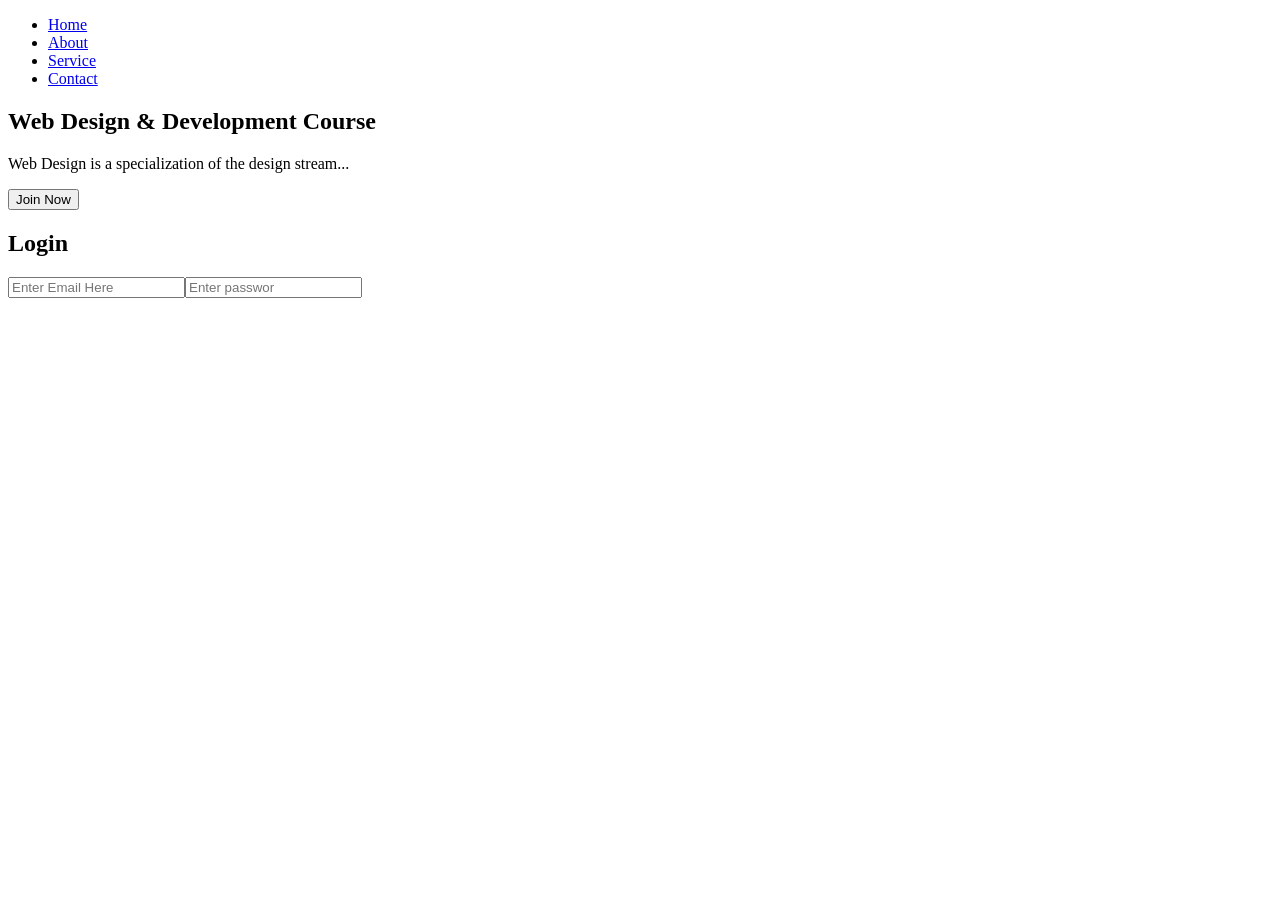
==== index.html @ 0eb7e61f "first commit" ====
<!DOCTYPE html>
<html lang="en">
<head>
    <meta charset="UTF-8">
    <meta name="viewport" content="width=device-width, initial-scale=1.0">
    <title>Web Design Course</title>
</head>
<body>
    <header>
        <nav>
            <ul>
                <li><a 
href="#">Home</a></li>
                <li><a 
href="#">About</a></li>
                <li><a 
href="#">Service</a></li>
                <li><a 
href="#">Contact</a></li>
            </ul>
        </nav>
    </header>

    <section class="course-info">
        <h1>Web Design & Development Course</h1>
        <p>Web Design is a specialization of the design stream...</p>
        <button>Join Now</button>
    </section>

    <section class="login-section">
        <h2>Login</h2>
        <form>
            <input type=" email"placeholder="Enter Email Here"><input type="password"placeholder="Enter passwor"
        </form>
        

    </section>

</body>
</html>
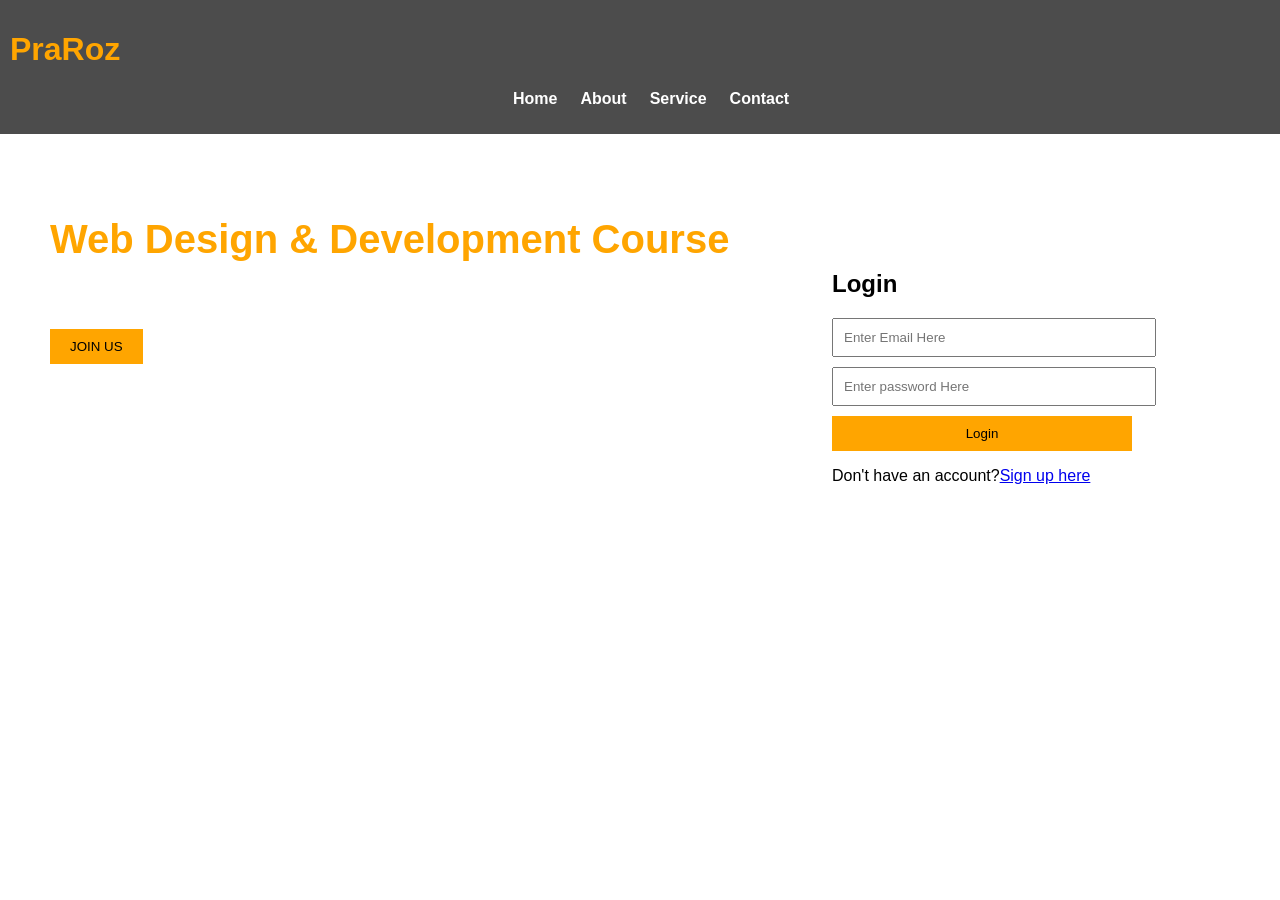
==== commit ff44633d: "first commit" ====
--- a/index.html
+++ b/index.html
@@ -4,9 +4,13 @@
     <meta charset="UTF-8">
     <meta name="viewport" content="width=device-width, initial-scale=1.0">
     <title>Web Design Course</title>
+    <link rel="stylesheet" href="./style.css">
+    <link rel="stylesheet" href="https://cdnjs.cloudflare.com/ajax/libs/font-awesome/6.6.0/css/all.min.css">
 </head>
 <body>
     <header>
+        <h1>PraRoz</h1>
+        
         <nav>
             <ul>
                 <li><a 
@@ -23,18 +27,23 @@
 
     <section class="course-info">
         <h1>Web Design & Development Course</h1>
-        <p>Web Design is a specialization of the design stream...</p>
-        <button>Join Now</button>
+        <p>Web Design is a specialization of the design stream.They also use HTML, CSS, WYSIWYG editing software, mark up validators etc., to create design elements.</p>
+        <button>JOIN US</button>
     </section>
 
     <section class="login-section">
         <h2>Login</h2>
         <form>
-            <input type=" email"placeholder="Enter Email Here"><input type="password"placeholder="Enter passwor"
+            <input type=" email"placeholder="Enter Email Here">
+            <input 
+            type="password"placeholder="Enter password Here"><button type="submit">Login</button>
+            <div></div>
         </form>
-        
+        <p>Don't have an account?<a href="#">Sign up here</a></p>
 
     </section>
+    
+    
 
 </body>
 </html>
--- a/style.css
+++ b/style.css
@@ -0,0 +1,76 @@
+body {
+    font-family: Arial, sans-serif;
+    margin: 0;
+    padding: 0;
+    background: url('background-image.jpg')no-repeat center center fixed;
+    background-size: cover;
+}
+
+header {
+    background-color: rgba(0, 0, 0, 0.7);
+    padding: 10px;
+}
+
+nav ul {
+    list-style-type: none;
+   
+    display: flex;
+    /* padding: 22px; */
+    margin-left: 440px;
+}
+
+
+nav ul li a {
+    color: #fff;
+    text-decoration: none;
+    font-weight: bold;
+    padding-left: 23px;
+ 
+}
+h1{
+    color: orange;
+}
+
+
+
+.course-info {
+    text-align: left;
+    color: white;
+    padding: 50px;
+}
+
+.course-info h1 {
+    font-size: 40px;
+}
+
+.course-info button {
+    padding: 10px 20px;
+    background-color: orange;
+    border: none;
+    cursor: pointer;
+}
+
+.login-section {
+    background-color: rgba(255, 255, 255, 0.8);
+    padding: 20px;
+    margin-top: 50px;
+    width: 300px;
+    position: absolute;
+    top: 20%;
+    right: 10%;
+}
+
+.login-section form input {
+    display: block;
+    width: 100%;
+    margin-bottom: 10px;
+    padding: 10px;
+}
+
+.login-section button {
+    background-color: orange;
+    padding: 10px;
+    width: 100%;
+    border: 10px;
+}
+body {background-image: url(https://th.bing.com/th/id/OIP.W-Ulsvj-qR1cQgjYJ_OMfQHaD3?pid=ImgDet&w=184&h=96&c=7&dpr=1.3);}
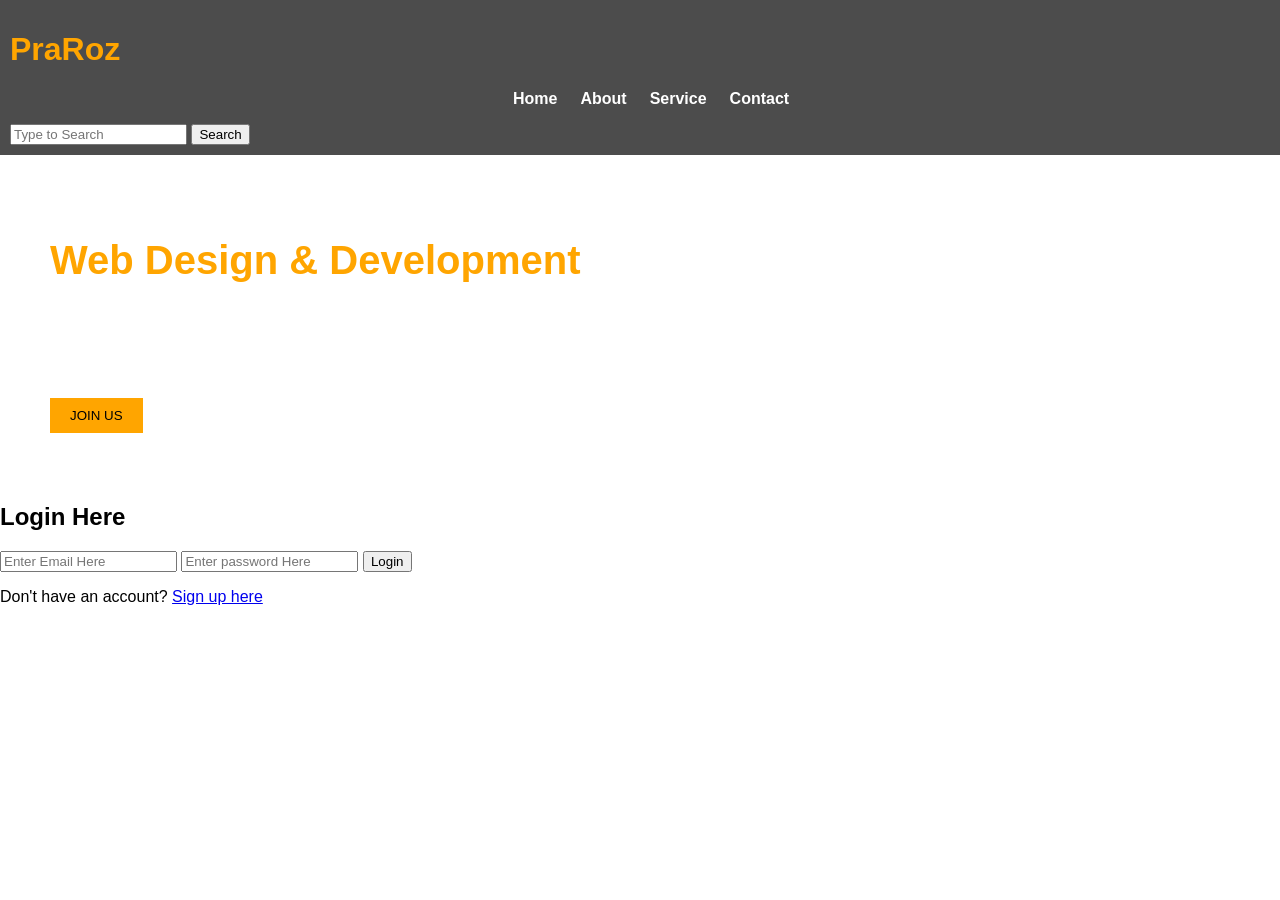
==== commit 8d7ee47f: "1" ====
--- a/index.html
+++ b/index.html
@@ -4,6 +4,7 @@
     <meta charset="UTF-8">
     <meta name="viewport" content="width=device-width, initial-scale=1.0">
     <title>Web Design Course</title>
+    <link rel="stylesheet" href="./style.css">
     <link rel="stylesheet" href="./style.css">
     <link rel="stylesheet" href="https://cdnjs.cloudflare.com/ajax/libs/font-awesome/6.6.0/css/all.min.css">
 </head>
@@ -23,23 +24,27 @@
 href="#">Contact</a></li>
             </ul>
         </nav>
+        <div class="search-bar">
+        <input type="text" placeholder="Type to Search">
+        <button>Search</button>
+        </div>
     </header>
-
+    <main>
     <section class="course-info">
-        <h1>Web Design & Development Course</h1>
+        <h1>Web Design & <span>Development</span></h1>
+        <h2>Course</h2>
         <p>Web Design is a specialization of the design stream.They also use HTML, CSS, WYSIWYG editing software, mark up validators etc., to create design elements.</p>
-        <button>JOIN US</button>
+        <button class="join-us">JOIN US</button>
     </section>
 
-    <section class="login-section">
-        <h2>Login</h2>
+    <section class="login-form">
+        <h2>Login Here</h2>
         <form>
             <input type=" email"placeholder="Enter Email Here">
-            <input 
-            type="password"placeholder="Enter password Here"><button type="submit">Login</button>
-            <div></div>
+            <input type="password"placeholder="Enter password Here">
+            <button type="submit">Login</button>
         </form>
-        <p>Don't have an account?<a href="#">Sign up here</a></p>
+        <p>Don't have an account? <a href="#">Sign up here</a></p>
 
     </section>
     
--- a/style.css
+++ b/style.css
@@ -2,7 +2,7 @@
     font-family: Arial, sans-serif;
     margin: 0;
     padding: 0;
-    background: url('background-image.jpg')no-repeat center center fixed;
+    background: url((https://th.bing.com/th/id/OIP.W-Ulsvj-qR1cQgjYJ_OMfQHaD3?pid=ImgDet&w=184&h=96&c=7&dpr=1.3))no-repeat center center fixed;
     background-size: cover;
 }
 
--- a/style.css
+++ b/style.css
@@ -2,7 +2,7 @@
     font-family: Arial, sans-serif;
     margin: 0;
     padding: 0;
-    background: url('background-image.jpg')no-repeat center center fixed;
+    background: url((https://th.bing.com/th/id/OIP.W-Ulsvj-qR1cQgjYJ_OMfQHaD3?pid=ImgDet&w=184&h=96&c=7&dpr=1.3))no-repeat center center fixed;
     background-size: cover;
 }
 
